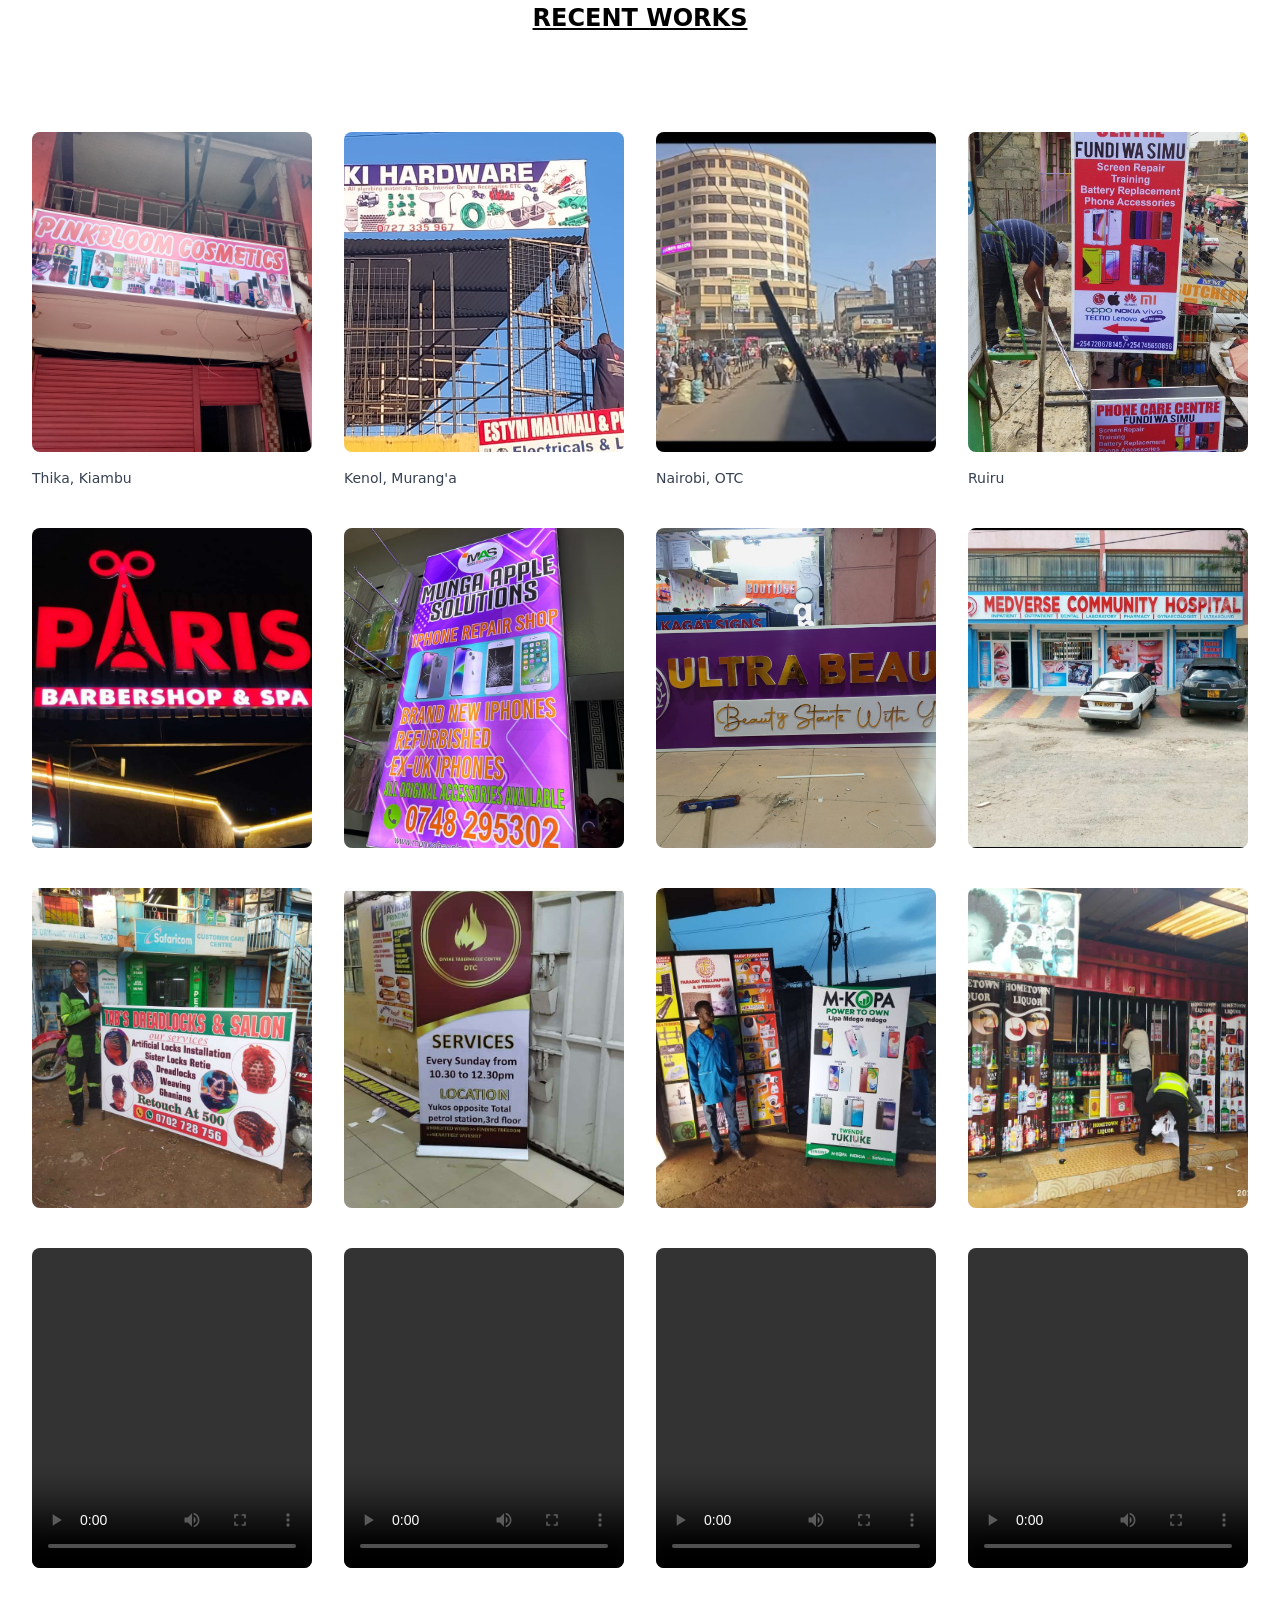
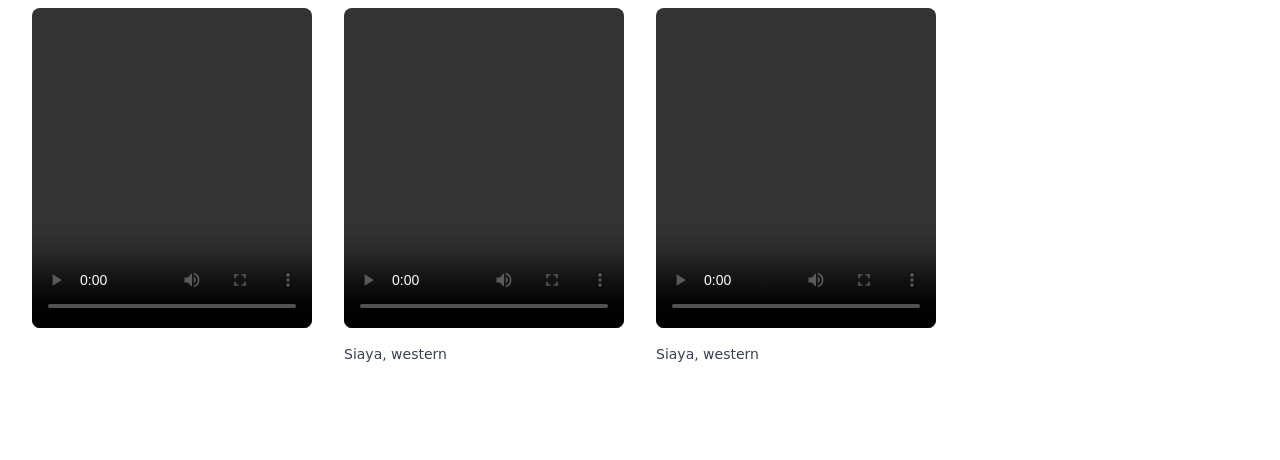
==== templates/recent.html @ c2fc3236 "All commits" ====
<!DOCTYPE html>
<html lang="en">
<head>
    <meta charset="UTF-8">
    <meta name="viewport" content="width=device-width, initial-scale=1.0">
    <title>Services</title>
    <link rel="stylesheet" href="src/output.css">
    <link rel="icon" href="faraday/logoo.jpg" type="image/x-icon">
    <!-- SEO Meta Tags -->
  <meta name="description" content="At Faraday Technologies ,Electrical Systems, Security Systems and Solar Systems company are well fixed.">
  <meta name="keywords" content="Faraday Technologies, wallpapers & Interiors, CCTV, reliable electrical company, electrical solutions">
  <meta name="author" content="Faraday Technologies">

  <!-- Open Graph Meta Tags -->
  <meta property="og:site_name" content="Faraday Technologies"/>
  <meta property="og:url" content="https://www.faradaytechnologies.co.ke"/>
  <meta property="og:title" content="Welcome to Faraday Technologies"/>
  <meta property= "og:site_name" content="Electrical | Security | Wallpapers and Interiors"/>
  <meta property="og:type" content="website">
  <meta property="og:description" content="At Faraday Technologies ,Electrical Systems, Security Systems and Solar Systems company are well fixed."/>
  <meta property="og:image" content="https://www.faradaytechnologies.co.ke/faraday/logoo.jpg">
  <meta property="og:image:secure_url" content="https://www.faradaytechnologies.co.ke/faraday/logoo.jpg"/>

  <!-- Twitter Meta Tags -->
  <meta name="twitter:card" content="summary_large_image"/>
  <meta name="twitter:site" content="@faradaytech"/>
  <meta name="twitter:title" content="Welcome to Faraday Technologies"/>
  <meta name="twitter:description" content="Faraday Technologies offers top-notch electrical solutions across the country. Contact us for reliable and efficient electrical services."/>
  <meta name="twitter:image" content="https://www.faradaytechnologies.co.ke/faraday/logoo.jpg"/>
</head>
<body>

    <h1 style="text-align: center; font-size: 24px; font-weight: bold; text-transform: uppercase; text-decoration: underline;">Recent Works</h1>
    <section id="recent">
      <div class="bg-white">
        <div class="mx-auto max-w-2xl px-4 py-16 sm:px-6 sm:py-24 lg:max-w-7xl lg:px-8">
          <h2 class="sr-only">Products</h2>
         
      
          <div class="grid grid-cols-1 gap-x-6 gap-y-10 sm:grid-cols-2 lg:grid-cols-3 xl:grid-cols-4 xl:gap-x-8">
            <a href="#" class="group">
              <div class="aspect-h-1 aspect-w-1 w-full overflow-hidden rounded-lg bg-gray-200 xl:aspect-h-8 xl:aspect-w-7">
                <img src="faraday/thika.jpg" alt="Tall slender porcelain bottle with natural clay textured body and cork stopper." class="h-full w-full object-cover object-center group-hover:opacity-75">
              </div>
              <h3 class="mt-4 text-sm text-gray-700">Thika, Kiambu</h3>
            </a>
            <a href="#" class="group">
                <div class="aspect-h-1 aspect-w-1 w-full overflow-hidden rounded-lg bg-gray-200 xl:aspect-h-8 xl:aspect-w-7">
                  <img src="faraday/neki.jpg" alt="Tall slender porcelain bottle with natural clay textured body and cork stopper." class="h-full w-full object-cover object-center group-hover:opacity-75">
                </div>
                <h3 class="mt-4 text-sm text-gray-700">Kenol, Murang'a</h3>
              </a>
              <a href="#" class="group">
                <div class="aspect-h-1 aspect-w-1 w-full overflow-hidden rounded-lg bg-gray-200 xl:aspect-h-8 xl:aspect-w-7">
                  <img src="faraday/otc.jpg" alt="Tall slender porcelain bottle with natural clay textured body and cork stopper." class="h-full w-full object-cover object-center group-hover:opacity-75">
                </div>
                <h3 class="mt-4 text-sm text-gray-700">Nairobi, OTC</h3>
              </a>
              <a href="#" class="group">
                <div class="aspect-h-1 aspect-w-1 w-full overflow-hidden rounded-lg bg-gray-200 xl:aspect-h-8 xl:aspect-w-7">
                  <img src="faraday/phone care.jpg" alt="Tall slender porcelain bottle with natural clay textured body and cork stopper." class="h-full w-full object-cover object-center group-hover:opacity-75">
                </div>
                <h3 class="mt-4 text-sm text-gray-700">Ruiru</h3>
              </a>
              <a href="#" class="group">
                <div class="aspect-h-1 aspect-w-1 w-full overflow-hidden rounded-lg bg-gray-200 xl:aspect-h-8 xl:aspect-w-7">
                  <img src="faraday/paris.jpg" alt="Tall slender porcelain bottle with natural clay textured body and cork stopper." class="h-full w-full object-cover object-center group-hover:opacity-75">
                </div>
           
              </a>
              <a href="#" class="group">
                <div class="aspect-h-1 aspect-w-1 w-full overflow-hidden rounded-lg bg-gray-200 xl:aspect-h-8 xl:aspect-w-7">
                  <img src="faraday/munga.jpg" alt="Tall slender porcelain bottle with natural clay textured body and cork stopper." class="h-full w-full object-cover object-center group-hover:opacity-75">
                </div>
               
              </a>
              <a href="#" class="group">
                <div class="aspect-h-1 aspect-w-1 w-full overflow-hidden rounded-lg bg-gray-200 xl:aspect-h-8 xl:aspect-w-7">
                  <img src="faraday/ultrabeauty.jpg" alt="Tall slender porcelain bottle with natural clay textured body and cork stopper." class="h-full w-full object-cover object-center group-hover:opacity-75">
                </div>
              
              </a>
              <a href="#" class="group">
                <div class="aspect-h-1 aspect-w-1 w-full overflow-hidden rounded-lg bg-gray-200 xl:aspect-h-8 xl:aspect-w-7">
                  <img src="faraday/medverse.jpg" alt="Tall slender porcelain bottle with natural clay textured body and cork stopper." class="h-full w-full object-cover object-center group-hover:opacity-75">
                </div>
                
              </a>
              <a href="#" class="group">
                <div class="aspect-h-1 aspect-w-1 w-full overflow-hidden rounded-lg bg-gray-200 xl:aspect-h-8 xl:aspect-w-7">
                  <img src="faraday/lightboxc.jpg" alt="Tall slender porcelain bottle with natural clay textured body and cork stopper." class="h-full w-full object-cover object-center group-hover:opacity-75">
                </div>
                
              </a>
              <a href="#" class="group">
                <div class="aspect-h-1 aspect-w-1 w-full overflow-hidden rounded-lg bg-gray-200 xl:aspect-h-8 xl:aspect-w-7">
                  <img src="faraday/slide banner.jpg" alt="Tall slender porcelain bottle with natural clay textured body and cork stopper." class="h-full w-full object-cover object-center group-hover:opacity-75">
                </div>
             
              </a>
              <a href="#" class="group">
                <div class="aspect-h-1 aspect-w-1 w-full overflow-hidden rounded-lg bg-gray-200 xl:aspect-h-8 xl:aspect-w-7">
                  <img src="faraday/mkopa.jpg" alt="Tall slender porcelain bottle with natural clay textured body and cork stopper." class="h-full w-full object-cover object-center group-hover:opacity-75">
                </div>
              
              </a>
              <a href="#" class="group">
                <div class="aspect-h-1 aspect-w-1 w-full overflow-hidden rounded-lg bg-gray-200 xl:aspect-h-8 xl:aspect-w-7">
                  <img src="faraday/liquor signs.jpg" alt="Tall slender porcelain bottle with natural clay textured body and cork stopper." class="h-full w-full object-cover object-center group-hover:opacity-75">
                </div>
              </a>
              <a href="#" class="group">
                <div class="aspect-h-1 aspect-w-1 w-full overflow-hidden rounded-lg bg-gray-200 xl:aspect-h-8 xl:aspect-w-7">
                  <video controls class="h-full w-full object-cover object-center group-hover:opacity-75">
                    <source src="faraday/vid1.mp4" type="video/mp4">
                    Your browser does not support the video tag.
                  </video>
                </div>
              </a>
              <a href="#" class="group">
                <div class="aspect-h-1 aspect-w-1 w-full overflow-hidden rounded-lg bg-gray-200 xl:aspect-h-8 xl:aspect-w-7">
                  <video controls class="h-full w-full object-cover object-center group-hover:opacity-75">
                    <source src="faraday/vid3.mp4" type="video/mp4">
                    Your browser does not support the video tag.
                  </video>
                </div>
              </a>
              <a href="#" class="group">
                <div class="aspect-h-1 aspect-w-1 w-full overflow-hidden rounded-lg bg-gray-200 xl:aspect-h-8 xl:aspect-w-7">
                  <video controls class="h-full w-full object-cover object-center group-hover:opacity-75">
                    <source src="faraday/vid4.mp4" type="video/mp4">
                    Your browser does not support the video tag.
                  </video>
                </div>
              </a>
              <a href="#" class="group">
                <div class="aspect-h-1 aspect-w-1 w-full overflow-hidden rounded-lg bg-gray-200 xl:aspect-h-8 xl:aspect-w-7">
                  <video controls class="h-full w-full object-cover object-center group-hover:opacity-75">
                    <source src="faraday/vid6.mp4" type="video/mp4">
                    Your browser does not support the video tag.
                  </video>
                </div>
              </a>
              <a href="#" class="group">
                <div class="aspect-h-1 aspect-w-1 w-full overflow-hidden rounded-lg bg-gray-200 xl:aspect-h-8 xl:aspect-w-7">
                  <video controls class="h-full w-full object-cover object-center group-hover:opacity-75">
                    <source src="faraday/siayavid7.mp4" type="video/mp4">
                    Your browser does not support the video tag.
                  </video>
                </div>
              </a>
              <a href="#" class="group">
                <div class="aspect-h-1 aspect-w-1 w-full overflow-hidden rounded-lg bg-gray-200 xl:aspect-h-8 xl:aspect-w-7">
                  <video controls class="h-full w-full object-cover object-center group-hover:opacity-75">
                    <source src="faraday/siayavid.mp4" type="video/mp4">
                    Your browser does not support the video tag.
                  </video>
                </div>
                <h3 class="mt-4 text-sm text-gray-700">Siaya, western</h3>
              </a>
              <a href="#" class="group">
                <div class="aspect-h-1 aspect-w-1 w-full overflow-hidden rounded-lg bg-gray-200 xl:aspect-h-8 xl:aspect-w-7">
                  <video controls class="h-full w-full object-cover object-center group-hover:opacity-75">
                    <source src="faraday/bricksvid.mp4" type="video/mp4">
                    Your browser does not support the video tag.
                  </video>
                </div>
                <h3 class="mt-4 text-sm text-gray-700">Siaya, western</h3>
              </a>
              
          </div>
        </div>
      </div>
          </section>

</body>
</html>
---- templates/src/output.css ----
/*
! tailwindcss v3.4.4 | MIT License | https://tailwindcss.com
*/

/*
1. Prevent padding and border from affecting element width. (https://github.com/mozdevs/cssremedy/issues/4)
2. Allow adding a border to an element by just adding a border-width. (https://github.com/tailwindcss/tailwindcss/pull/116)
*/

*,
::before,
::after {
  box-sizing: border-box;
  /* 1 */
  border-width: 0;
  /* 2 */
  border-style: solid;
  /* 2 */
  border-color: #e5e7eb;
  /* 2 */
}

::before,
::after {
  --tw-content: '';
}

/*
1. Use a consistent sensible line-height in all browsers.
2. Prevent adjustments of font size after orientation changes in iOS.
3. Use a more readable tab size.
4. Use the user's configured `sans` font-family by default.
5. Use the user's configured `sans` font-feature-settings by default.
6. Use the user's configured `sans` font-variation-settings by default.
7. Disable tap highlights on iOS
*/

html,
:host {
  line-height: 1.5;
  /* 1 */
  -webkit-text-size-adjust: 100%;
  /* 2 */
  -moz-tab-size: 4;
  /* 3 */
  -o-tab-size: 4;
     tab-size: 4;
  /* 3 */
  font-family: ui-sans-serif, system-ui, sans-serif, "Apple Color Emoji", "Segoe UI Emoji", "Segoe UI Symbol", "Noto Color Emoji";
  /* 4 */
  font-feature-settings: normal;
  /* 5 */
  font-variation-settings: normal;
  /* 6 */
  -webkit-tap-highlight-color: transparent;
  /* 7 */
}

/*
1. Remove the margin in all browsers.
2. Inherit line-height from `html` so users can set them as a class directly on the `html` element.
*/

body {
  margin: 0;
  /* 1 */
  line-height: inherit;
  /* 2 */
}

/*
1. Add the correct height in Firefox.
2. Correct the inheritance of border color in Firefox. (https://bugzilla.mozilla.org/show_bug.cgi?id=190655)
3. Ensure horizontal rules are visible by default.
*/

hr {
  height: 0;
  /* 1 */
  color: inherit;
  /* 2 */
  border-top-width: 1px;
  /* 3 */
}

/*
Add the correct text decoration in Chrome, Edge, and Safari.
*/

abbr:where([title]) {
  -webkit-text-decoration: underline dotted;
          text-decoration: underline dotted;
}

/*
Remove the default font size and weight for headings.
*/

h1,
h2,
h3,
h4,
h5,
h6 {
  font-size: inherit;
  font-weight: inherit;
}

/*
Reset links to optimize for opt-in styling instead of opt-out.
*/

a {
  color: inherit;
  text-decoration: inherit;
}

/*
Add the correct font weight in Edge and Safari.
*/

b,
strong {
  font-weight: bolder;
}

/*
1. Use the user's configured `mono` font-family by default.
2. Use the user's configured `mono` font-feature-settings by default.
3. Use the user's configured `mono` font-variation-settings by default.
4. Correct the odd `em` font sizing in all browsers.
*/

code,
kbd,
samp,
pre {
  font-family: ui-monospace, SFMono-Regular, Menlo, Monaco, Consolas, "Liberation Mono", "Courier New", monospace;
  /* 1 */
  font-feature-settings: normal;
  /* 2 */
  font-variation-settings: normal;
  /* 3 */
  font-size: 1em;
  /* 4 */
}

/*
Add the correct font size in all browsers.
*/

small {
  font-size: 80%;
}

/*
Prevent `sub` and `sup` elements from affecting the line height in all browsers.
*/

sub,
sup {
  font-size: 75%;
  line-height: 0;
  position: relative;
  vertical-align: baseline;
}

sub {
  bottom: -0.25em;
}

sup {
  top: -0.5em;
}

/*
1. Remove text indentation from table contents in Chrome and Safari. (https://bugs.chromium.org/p/chromium/issues/detail?id=999088, https://bugs.webkit.org/show_bug.cgi?id=201297)
2. Correct table border color inheritance in all Chrome and Safari. (https://bugs.chromium.org/p/chromium/issues/detail?id=935729, https://bugs.webkit.org/show_bug.cgi?id=195016)
3. Remove gaps between table borders by default.
*/

table {
  text-indent: 0;
  /* 1 */
  border-color: inherit;
  /* 2 */
  border-collapse: collapse;
  /* 3 */
}

/*
1. Change the font styles in all browsers.
2. Remove the margin in Firefox and Safari.
3. Remove default padding in all browsers.
*/

button,
input,
optgroup,
select,
textarea {
  font-family: inherit;
  /* 1 */
  font-feature-settings: inherit;
  /* 1 */
  font-variation-settings: inherit;
  /* 1 */
  font-size: 100%;
  /* 1 */
  font-weight: inherit;
  /* 1 */
  line-height: inherit;
  /* 1 */
  letter-spacing: inherit;
  /* 1 */
  color: inherit;
  /* 1 */
  margin: 0;
  /* 2 */
  padding: 0;
  /* 3 */
}

/*
Remove the inheritance of text transform in Edge and Firefox.
*/

button,
select {
  text-transform: none;
}

/*
1. Correct the inability to style clickable types in iOS and Safari.
2. Remove default button styles.
*/

button,
input:where([type='button']),
input:where([type='reset']),
input:where([type='submit']) {
  -webkit-appearance: button;
  /* 1 */
  background-color: transparent;
  /* 2 */
  background-image: none;
  /* 2 */
}

/*
Use the modern Firefox focus style for all focusable elements.
*/

:-moz-focusring {
  outline: auto;
}

/*
Remove the additional `:invalid` styles in Firefox. (https://github.com/mozilla/gecko-dev/blob/2f9eacd9d3d995c937b4251a5557d95d494c9be1/layout/style/res/forms.css#L728-L737)
*/

:-moz-ui-invalid {
  box-shadow: none;
}

/*
Add the correct vertical alignment in Chrome and Firefox.
*/

progress {
  vertical-align: baseline;
}

/*
Correct the cursor style of increment and decrement buttons in Safari.
*/

::-webkit-inner-spin-button,
::-webkit-outer-spin-button {
  height: auto;
}

/*
1. Correct the odd appearance in Chrome and Safari.
2. Correct the outline style in Safari.
*/

[type='search'] {
  -webkit-appearance: textfield;
  /* 1 */
  outline-offset: -2px;
  /* 2 */
}

/*
Remove the inner padding in Chrome and Safari on macOS.
*/

::-webkit-search-decoration {
  -webkit-appearance: none;
}

/*
1. Correct the inability to style clickable types in iOS and Safari.
2. Change font properties to `inherit` in Safari.
*/

::-webkit-file-upload-button {
  -webkit-appearance: button;
  /* 1 */
  font: inherit;
  /* 2 */
}

/*
Add the correct display in Chrome and Safari.
*/

summary {
  display: list-item;
}

/*
Removes the default spacing and border for appropriate elements.
*/

blockquote,
dl,
dd,
h1,
h2,
h3,
h4,
h5,
h6,
hr,
figure,
p,
pre {
  margin: 0;
}

fieldset {
  margin: 0;
  padding: 0;
}

legend {
  padding: 0;
}

ol,
ul,
menu {
  list-style: none;
  margin: 0;
  padding: 0;
}

/*
Reset default styling for dialogs.
*/

dialog {
  padding: 0;
}

/*
Prevent resizing textareas horizontally by default.
*/

textarea {
  resize: vertical;
}

/*
1. Reset the default placeholder opacity in Firefox. (https://github.com/tailwindlabs/tailwindcss/issues/3300)
2. Set the default placeholder color to the user's configured gray 400 color.
*/

input::-moz-placeholder, textarea::-moz-placeholder {
  opacity: 1;
  /* 1 */
  color: #9ca3af;
  /* 2 */
}

input::placeholder,
textarea::placeholder {
  opacity: 1;
  /* 1 */
  color: #9ca3af;
  /* 2 */
}

/*
Set the default cursor for buttons.
*/

button,
[role="button"] {
  cursor: pointer;
}

/*
Make sure disabled buttons don't get the pointer cursor.
*/

:disabled {
  cursor: default;
}

/*
1. Make replaced elements `display: block` by default. (https://github.com/mozdevs/cssremedy/issues/14)
2. Add `vertical-align: middle` to align replaced elements more sensibly by default. (https://github.com/jensimmons/cssremedy/issues/14#issuecomment-634934210)
   This can trigger a poorly considered lint error in some tools but is included by design.
*/

img,
svg,
video,
canvas,
audio,
iframe,
embed,
object {
  display: block;
  /* 1 */
  vertical-align: middle;
  /* 2 */
}

/*
Constrain images and videos to the parent width and preserve their intrinsic aspect ratio. (https://github.com/mozdevs/cssremedy/issues/14)
*/

img,
video {
  max-width: 100%;
  height: auto;
}

/* Make elements with the HTML hidden attribute stay hidden by default */

[hidden] {
  display: none;
}

*, ::before, ::after {
  --tw-border-spacing-x: 0;
  --tw-border-spacing-y: 0;
  --tw-translate-x: 0;
  --tw-translate-y: 0;
  --tw-rotate: 0;
  --tw-skew-x: 0;
  --tw-skew-y: 0;
  --tw-scale-x: 1;
  --tw-scale-y: 1;
  --tw-pan-x:  ;
  --tw-pan-y:  ;
  --tw-pinch-zoom:  ;
  --tw-scroll-snap-strictness: proximity;
  --tw-gradient-from-position:  ;
  --tw-gradient-via-position:  ;
  --tw-gradient-to-position:  ;
  --tw-ordinal:  ;
  --tw-slashed-zero:  ;
  --tw-numeric-figure:  ;
  --tw-numeric-spacing:  ;
  --tw-numeric-fraction:  ;
  --tw-ring-inset:  ;
  --tw-ring-offset-width: 0px;
  --tw-ring-offset-color: #fff;
  --tw-ring-color: rgb(59 130 246 / 0.5);
  --tw-ring-offset-shadow: 0 0 #0000;
  --tw-ring-shadow: 0 0 #0000;
  --tw-shadow: 0 0 #0000;
  --tw-shadow-colored: 0 0 #0000;
  --tw-blur:  ;
  --tw-brightness:  ;
  --tw-contrast:  ;
  --tw-grayscale:  ;
  --tw-hue-rotate:  ;
  --tw-invert:  ;
  --tw-saturate:  ;
  --tw-sepia:  ;
  --tw-drop-shadow:  ;
  --tw-backdrop-blur:  ;
  --tw-backdrop-brightness:  ;
  --tw-backdrop-contrast:  ;
  --tw-backdrop-grayscale:  ;
  --tw-backdrop-hue-rotate:  ;
  --tw-backdrop-invert:  ;
  --tw-backdrop-opacity:  ;
  --tw-backdrop-saturate:  ;
  --tw-backdrop-sepia:  ;
  --tw-contain-size:  ;
  --tw-contain-layout:  ;
  --tw-contain-paint:  ;
  --tw-contain-style:  ;
}

::backdrop {
  --tw-border-spacing-x: 0;
  --tw-border-spacing-y: 0;
  --tw-translate-x: 0;
  --tw-translate-y: 0;
  --tw-rotate: 0;
  --tw-skew-x: 0;
  --tw-skew-y: 0;
  --tw-scale-x: 1;
  --tw-scale-y: 1;
  --tw-pan-x:  ;
  --tw-pan-y:  ;
  --tw-pinch-zoom:  ;
  --tw-scroll-snap-strictness: proximity;
  --tw-gradient-from-position:  ;
  --tw-gradient-via-position:  ;
  --tw-gradient-to-position:  ;
  --tw-ordinal:  ;
  --tw-slashed-zero:  ;
  --tw-numeric-figure:  ;
  --tw-numeric-spacing:  ;
  --tw-numeric-fraction:  ;
  --tw-ring-inset:  ;
  --tw-ring-offset-width: 0px;
  --tw-ring-offset-color: #fff;
  --tw-ring-color: rgb(59 130 246 / 0.5);
  --tw-ring-offset-shadow: 0 0 #0000;
  --tw-ring-shadow: 0 0 #0000;
  --tw-shadow: 0 0 #0000;
  --tw-shadow-colored: 0 0 #0000;
  --tw-blur:  ;
  --tw-brightness:  ;
  --tw-contrast:  ;
  --tw-grayscale:  ;
  --tw-hue-rotate:  ;
  --tw-invert:  ;
  --tw-saturate:  ;
  --tw-sepia:  ;
  --tw-drop-shadow:  ;
  --tw-backdrop-blur:  ;
  --tw-backdrop-brightness:  ;
  --tw-backdrop-contrast:  ;
  --tw-backdrop-grayscale:  ;
  --tw-backdrop-hue-rotate:  ;
  --tw-backdrop-invert:  ;
  --tw-backdrop-opacity:  ;
  --tw-backdrop-saturate:  ;
  --tw-backdrop-sepia:  ;
  --tw-contain-size:  ;
  --tw-contain-layout:  ;
  --tw-contain-paint:  ;
  --tw-contain-style:  ;
}

.aspect-h-1 {
  --tw-aspect-h: 1;
}

.aspect-w-1 {
  position: relative;
  padding-bottom: calc(var(--tw-aspect-h) / var(--tw-aspect-w) * 100%);
  --tw-aspect-w: 1;
}

.aspect-w-1 > * {
  position: absolute;
  height: 100%;
  width: 100%;
  top: 0;
  right: 0;
  bottom: 0;
  left: 0;
}

.sr-only {
  position: absolute;
  width: 1px;
  height: 1px;
  padding: 0;
  margin: -1px;
  overflow: hidden;
  clip: rect(0, 0, 0, 0);
  white-space: nowrap;
  border-width: 0;
}

.static {
  position: static;
}

.absolute {
  position: absolute;
}

.relative {
  position: relative;
}

.inset-0 {
  inset: 0px;
}

.order-first {
  order: -9999;
}

.mx-auto {
  margin-left: auto;
  margin-right: auto;
}

.mt-1 {
  margin-top: 0.25rem;
}

.mt-10 {
  margin-top: 2.5rem;
}

.mt-2 {
  margin-top: 0.5rem;
}

.mt-4 {
  margin-top: 1rem;
}

.mt-6 {
  margin-top: 1.5rem;
}

.block {
  display: block;
}

.flex {
  display: flex;
}

.grid {
  display: grid;
}

.h-10 {
  height: 2.5rem;
}

.h-16 {
  height: 4rem;
}

.h-80 {
  height: 20rem;
}

.h-full {
  height: 100%;
}

.min-h-full {
  min-height: 100%;
}

.w-16 {
  width: 4rem;
}

.w-auto {
  width: auto;
}

.w-full {
  width: 100%;
}

.max-w-2xl {
  max-width: 42rem;
}

.max-w-7xl {
  max-width: 80rem;
}

.max-w-xs {
  max-width: 20rem;
}

.grid-cols-1 {
  grid-template-columns: repeat(1, minmax(0, 1fr));
}

.flex-col {
  flex-direction: column;
}

.items-center {
  align-items: center;
}

.justify-center {
  justify-content: center;
}

.gap-x-6 {
  -moz-column-gap: 1.5rem;
       column-gap: 1.5rem;
}

.gap-x-8 {
  -moz-column-gap: 2rem;
       column-gap: 2rem;
}

.gap-y-10 {
  row-gap: 2.5rem;
}

.gap-y-12 {
  row-gap: 3rem;
}

.gap-y-16 {
  row-gap: 4rem;
}

.gap-y-20 {
  row-gap: 5rem;
}

.gap-y-4 {
  row-gap: 1rem;
}

.space-y-12 > :not([hidden]) ~ :not([hidden]) {
  --tw-space-y-reverse: 0;
  margin-top: calc(3rem * calc(1 - var(--tw-space-y-reverse)));
  margin-bottom: calc(3rem * var(--tw-space-y-reverse));
}

.space-y-6 > :not([hidden]) ~ :not([hidden]) {
  --tw-space-y-reverse: 0;
  margin-top: calc(1.5rem * calc(1 - var(--tw-space-y-reverse)));
  margin-bottom: calc(1.5rem * var(--tw-space-y-reverse));
}

.overflow-hidden {
  overflow: hidden;
}

.rounded-full {
  border-radius: 9999px;
}

.rounded-lg {
  border-radius: 0.5rem;
}

.rounded-md {
  border-radius: 0.375rem;
}

.border {
  border-width: 1px;
}

.border-0 {
  border-width: 0px;
}

.bg-gray-100 {
  --tw-bg-opacity: 1;
  background-color: rgb(243 244 246 / var(--tw-bg-opacity));
}

.bg-gray-200 {
  --tw-bg-opacity: 1;
  background-color: rgb(229 231 235 / var(--tw-bg-opacity));
}

.bg-indigo-600 {
  --tw-bg-opacity: 1;
  background-color: rgb(79 70 229 / var(--tw-bg-opacity));
}

.bg-white {
  --tw-bg-opacity: 1;
  background-color: rgb(255 255 255 / var(--tw-bg-opacity));
}

.object-cover {
  -o-object-fit: cover;
     object-fit: cover;
}

.object-center {
  -o-object-position: center;
     object-position: center;
}

.px-3 {
  padding-left: 0.75rem;
  padding-right: 0.75rem;
}

.px-4 {
  padding-left: 1rem;
  padding-right: 1rem;
}

.px-6 {
  padding-left: 1.5rem;
  padding-right: 1.5rem;
}

.py-1 {
  padding-top: 0.25rem;
  padding-bottom: 0.25rem;
}

.py-1\.5 {
  padding-top: 0.375rem;
  padding-bottom: 0.375rem;
}

.py-12 {
  padding-top: 3rem;
  padding-bottom: 3rem;
}

.py-16 {
  padding-top: 4rem;
  padding-bottom: 4rem;
}

.py-24 {
  padding-top: 6rem;
  padding-bottom: 6rem;
}

.text-center {
  text-align: center;
}

.text-2xl {
  font-size: 1.5rem;
  line-height: 2rem;
}

.text-3xl {
  font-size: 1.875rem;
  line-height: 2.25rem;
}

.text-base {
  font-size: 1rem;
  line-height: 1.5rem;
}

.text-lg {
  font-size: 1.125rem;
  line-height: 1.75rem;
}

.text-sm {
  font-size: 0.875rem;
  line-height: 1.25rem;
}

.font-bold {
  font-weight: 700;
}

.font-medium {
  font-weight: 500;
}

.font-semibold {
  font-weight: 600;
}

.uppercase {
  text-transform: uppercase;
}

.leading-6 {
  line-height: 1.5rem;
}

.leading-7 {
  line-height: 1.75rem;
}

.leading-8 {
  line-height: 2rem;
}

.leading-9 {
  line-height: 2.25rem;
}

.tracking-tight {
  letter-spacing: -0.025em;
}

.text-gray-500 {
  --tw-text-opacity: 1;
  color: rgb(107 114 128 / var(--tw-text-opacity));
}

.text-gray-600 {
  --tw-text-opacity: 1;
  color: rgb(75 85 99 / var(--tw-text-opacity));
}

.text-gray-700 {
  --tw-text-opacity: 1;
  color: rgb(55 65 81 / var(--tw-text-opacity));
}

.text-gray-900 {
  --tw-text-opacity: 1;
  color: rgb(17 24 39 / var(--tw-text-opacity));
}

.text-indigo-600 {
  --tw-text-opacity: 1;
  color: rgb(79 70 229 / var(--tw-text-opacity));
}

.text-white {
  --tw-text-opacity: 1;
  color: rgb(255 255 255 / var(--tw-text-opacity));
}

.underline {
  text-decoration-line: underline;
}

.shadow-sm {
  --tw-shadow: 0 1px 2px 0 rgb(0 0 0 / 0.05);
  --tw-shadow-colored: 0 1px 2px 0 var(--tw-shadow-color);
  box-shadow: var(--tw-ring-offset-shadow, 0 0 #0000), var(--tw-ring-shadow, 0 0 #0000), var(--tw-shadow);
}

.ring-1 {
  --tw-ring-offset-shadow: var(--tw-ring-inset) 0 0 0 var(--tw-ring-offset-width) var(--tw-ring-offset-color);
  --tw-ring-shadow: var(--tw-ring-inset) 0 0 0 calc(1px + var(--tw-ring-offset-width)) var(--tw-ring-color);
  box-shadow: var(--tw-ring-offset-shadow), var(--tw-ring-shadow), var(--tw-shadow, 0 0 #0000);
}

.ring-inset {
  --tw-ring-inset: inset;
}

.ring-gray-300 {
  --tw-ring-opacity: 1;
  --tw-ring-color: rgb(209 213 219 / var(--tw-ring-opacity));
}

@media (min-width: 640px) {
  .sm\:aspect-h-1 {
    --tw-aspect-h: 1;
  }

  .sm\:aspect-w-2 {
    position: relative;
    padding-bottom: calc(var(--tw-aspect-h) / var(--tw-aspect-w) * 100%);
    --tw-aspect-w: 2;
  }

  .sm\:aspect-w-2 > * {
    position: absolute;
    height: 100%;
    width: 100%;
    top: 0;
    right: 0;
    bottom: 0;
    left: 0;
  }
}

@media (min-width: 1024px) {
  .lg\:aspect-h-1 {
    --tw-aspect-h: 1;
  }

  .lg\:aspect-w-1 {
    position: relative;
    padding-bottom: calc(var(--tw-aspect-h) / var(--tw-aspect-w) * 100%);
    --tw-aspect-w: 1;
  }

  .lg\:aspect-w-1 > * {
    position: absolute;
    height: 100%;
    width: 100%;
    top: 0;
    right: 0;
    bottom: 0;
    left: 0;
  }
}

@media (min-width: 1280px) {
  .xl\:aspect-h-8 {
    --tw-aspect-h: 8;
  }

  .xl\:aspect-w-7 {
    position: relative;
    padding-bottom: calc(var(--tw-aspect-h) / var(--tw-aspect-w) * 100%);
    --tw-aspect-w: 7;
  }

  .xl\:aspect-w-7 > * {
    position: absolute;
    height: 100%;
    width: 100%;
    top: 0;
    right: 0;
    bottom: 0;
    left: 0;
  }
}

.placeholder\:text-gray-400::-moz-placeholder {
  --tw-text-opacity: 1;
  color: rgb(156 163 175 / var(--tw-text-opacity));
}

.placeholder\:text-gray-400::placeholder {
  --tw-text-opacity: 1;
  color: rgb(156 163 175 / var(--tw-text-opacity));
}

.hover\:bg-indigo-500:hover {
  --tw-bg-opacity: 1;
  background-color: rgb(99 102 241 / var(--tw-bg-opacity));
}

.focus\:ring-2:focus {
  --tw-ring-offset-shadow: var(--tw-ring-inset) 0 0 0 var(--tw-ring-offset-width) var(--tw-ring-offset-color);
  --tw-ring-shadow: var(--tw-ring-inset) 0 0 0 calc(2px + var(--tw-ring-offset-width)) var(--tw-ring-color);
  box-shadow: var(--tw-ring-offset-shadow), var(--tw-ring-shadow), var(--tw-shadow, 0 0 #0000);
}

.focus\:ring-inset:focus {
  --tw-ring-inset: inset;
}

.focus\:ring-indigo-600:focus {
  --tw-ring-opacity: 1;
  --tw-ring-color: rgb(79 70 229 / var(--tw-ring-opacity));
}

.focus-visible\:outline:focus-visible {
  outline-style: solid;
}

.focus-visible\:outline-2:focus-visible {
  outline-width: 2px;
}

.focus-visible\:outline-offset-2:focus-visible {
  outline-offset: 2px;
}

.focus-visible\:outline-indigo-600:focus-visible {
  outline-color: #4f46e5;
}

.group:hover .group-hover\:opacity-75 {
  opacity: 0.75;
}

@media (min-width: 640px) {
  .sm\:mx-auto {
    margin-left: auto;
    margin-right: auto;
  }

  .sm\:h-64 {
    height: 16rem;
  }

  .sm\:w-full {
    width: 100%;
  }

  .sm\:max-w-sm {
    max-width: 24rem;
  }

  .sm\:grid-cols-2 {
    grid-template-columns: repeat(2, minmax(0, 1fr));
  }

  .sm\:gap-y-16 {
    row-gap: 4rem;
  }

  .sm\:px-6 {
    padding-left: 1.5rem;
    padding-right: 1.5rem;
  }

  .sm\:py-24 {
    padding-top: 6rem;
    padding-bottom: 6rem;
  }

  .sm\:py-32 {
    padding-top: 8rem;
    padding-bottom: 8rem;
  }

  .sm\:text-4xl {
    font-size: 2.25rem;
    line-height: 2.5rem;
  }

  .sm\:text-5xl {
    font-size: 3rem;
    line-height: 1;
  }

  .sm\:text-sm {
    font-size: 0.875rem;
    line-height: 1.25rem;
  }

  .sm\:leading-6 {
    line-height: 1.5rem;
  }
}

@media (min-width: 1024px) {
  .lg\:grid {
    display: grid;
  }

  .lg\:max-w-7xl {
    max-width: 80rem;
  }

  .lg\:max-w-none {
    max-width: none;
  }

  .lg\:grid-cols-3 {
    grid-template-columns: repeat(3, minmax(0, 1fr));
  }

  .lg\:gap-x-6 {
    -moz-column-gap: 1.5rem;
         column-gap: 1.5rem;
  }

  .lg\:space-y-0 > :not([hidden]) ~ :not([hidden]) {
    --tw-space-y-reverse: 0;
    margin-top: calc(0px * calc(1 - var(--tw-space-y-reverse)));
    margin-bottom: calc(0px * var(--tw-space-y-reverse));
  }

  .lg\:px-8 {
    padding-left: 2rem;
    padding-right: 2rem;
  }

  .lg\:py-32 {
    padding-top: 8rem;
    padding-bottom: 8rem;
  }
}

@media (min-width: 1280px) {
  .xl\:col-span-2 {
    grid-column: span 2 / span 2;
  }

  .xl\:grid-cols-3 {
    grid-template-columns: repeat(3, minmax(0, 1fr));
  }

  .xl\:grid-cols-4 {
    grid-template-columns: repeat(4, minmax(0, 1fr));
  }

  .xl\:gap-x-8 {
    -moz-column-gap: 2rem;
         column-gap: 2rem;
  }
}
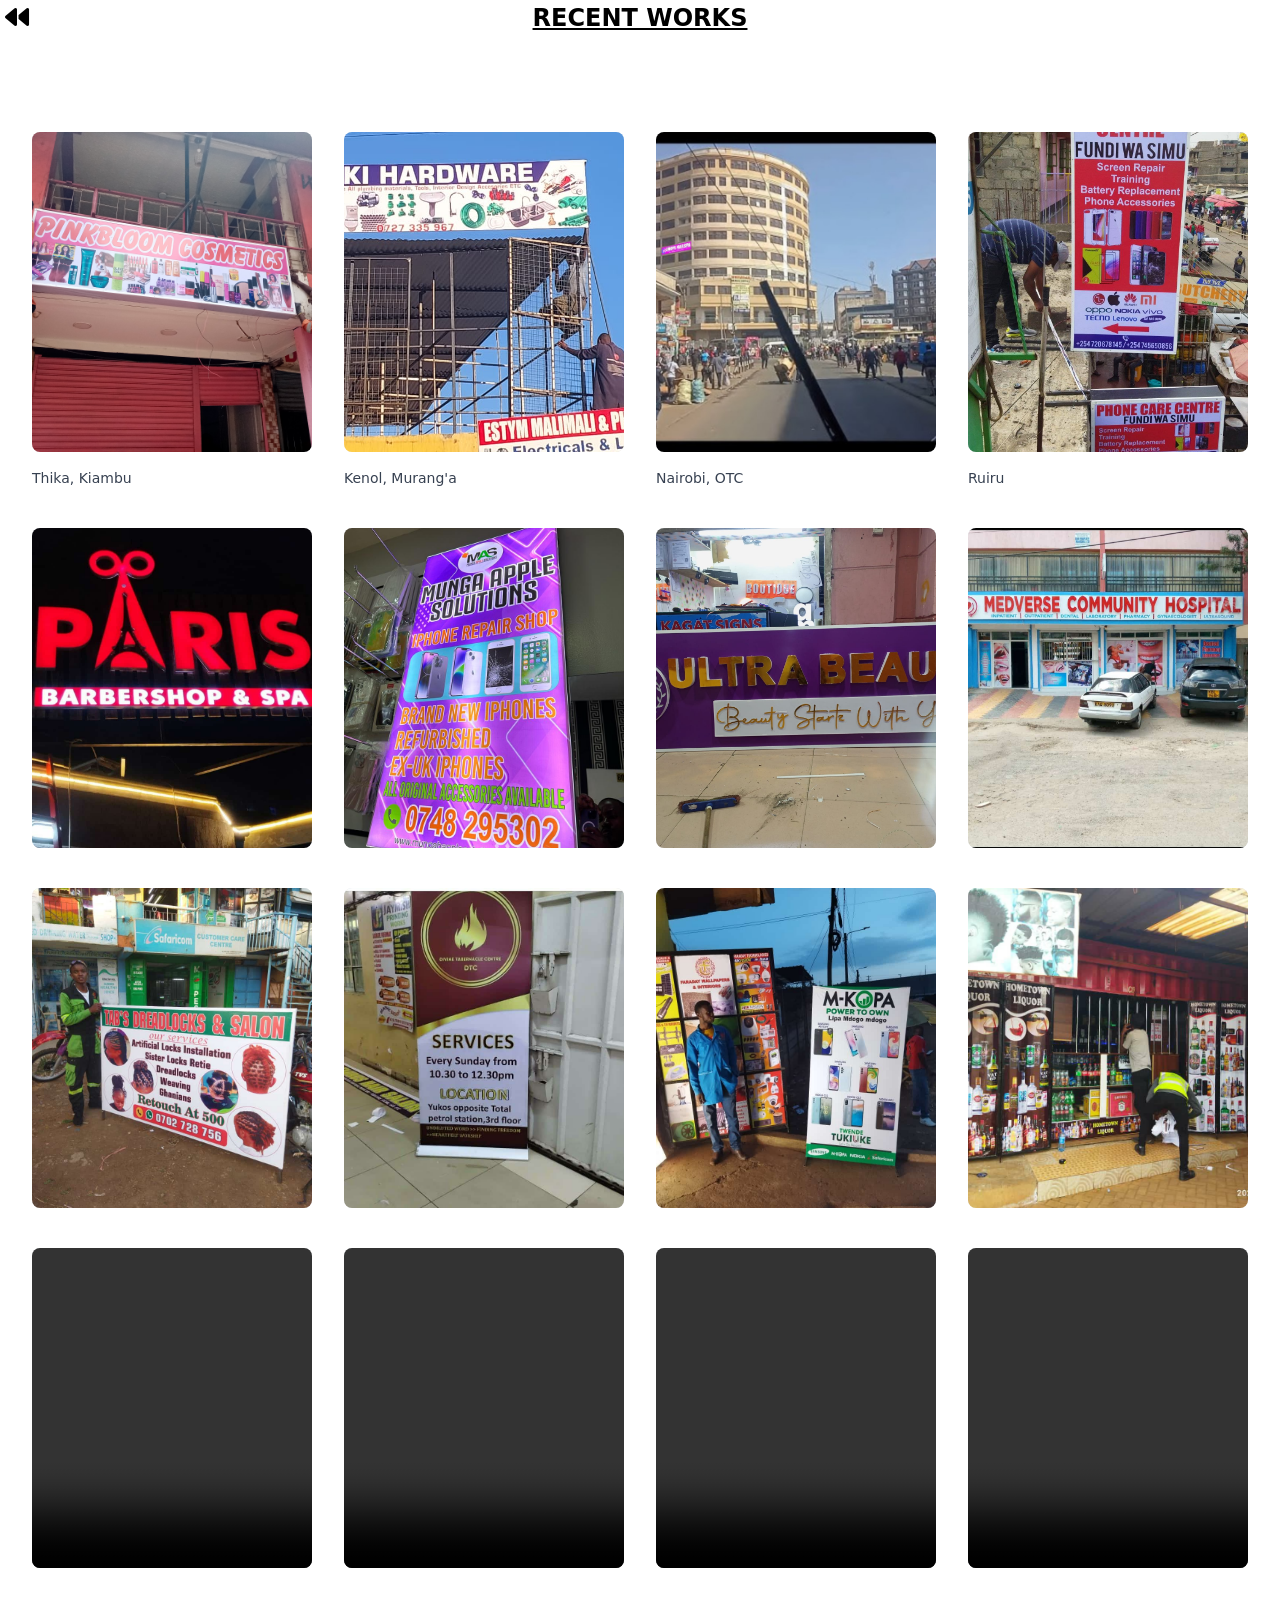
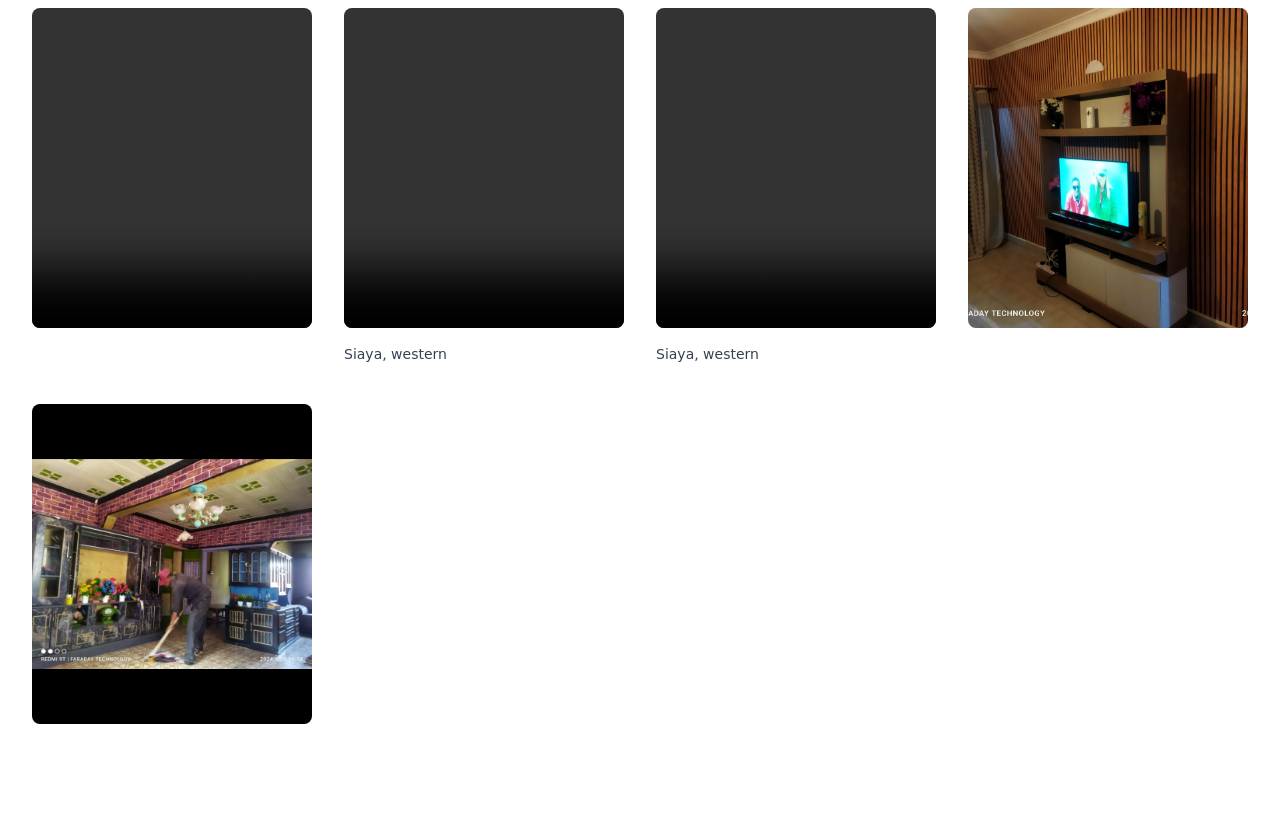
==== commit b233163e: "small changes" ====
--- a/templates/recent.html
+++ b/templates/recent.html
@@ -5,6 +5,7 @@
     <meta name="viewport" content="width=device-width, initial-scale=1.0">
     <title>Services</title>
     <link rel="stylesheet" href="src/output.css">
+    <link rel="stylesheet" href="https://cdnjs.cloudflare.com/ajax/libs/font-awesome/6.6.0/css/all.min.css" integrity="sha512-Kc323vGBEqzTmouAECnVceyQqyqdsSiqLQISBL29aUW4U/M7pSPA/gEUZQqv1cwx4OnYxTxve5UMg5GT6L4JJg==" crossorigin="anonymous" referrerpolicy="no-referrer" />
     <link rel="icon" href="faraday/logoo.jpg" type="image/x-icon">
     <!-- SEO Meta Tags -->
   <meta name="description" content="At Faraday Technologies ,Electrical Systems, Security Systems and Solar Systems company are well fixed.">
@@ -29,6 +30,8 @@
   <meta name="twitter:image" content="https://www.faradaytechnologies.co.ke/faraday/logoo.jpg"/>
 </head>
 <body>
+
+  <div class="back"><a href="index.html"><i class="fa-solid fa-backward"></i></a></div>
 
     <h1 style="text-align: center; font-size: 24px; font-weight: bold; text-transform: uppercase; text-decoration: underline;">Recent Works</h1>
     <section id="recent">
@@ -167,6 +170,16 @@
                 </div>
                 <h3 class="mt-4 text-sm text-gray-700">Siaya, western</h3>
               </a>
+              <a href="#" class="group">
+                <div class="aspect-h-1 aspect-w-1 w-full overflow-hidden rounded-lg bg-gray-200 xl:aspect-h-8 xl:aspect-w-7">
+                  <img src="faraday/kroad.jpg" alt="Tall slender porcelain bottle with natural clay textured body and cork stopper." class="h-full w-full object-cover object-center group-hover:opacity-75">
+                </div>
+              </a>
+              <a href="#" class="group">
+                <div class="aspect-h-1 aspect-w-1 w-full overflow-hidden rounded-lg bg-gray-200 xl:aspect-h-8 xl:aspect-w-7">
+                  <img src="faraday/wallpaperroof.jpg" alt="Tall slender porcelain bottle with natural clay textured body and cork stopper." class="h-full w-full object-cover object-center group-hover:opacity-75">
+                </div>
+              </a>
               
           </div>
         </div>
--- a/templates/src/output.css
+++ b/templates/src/output.css
@@ -122,6 +122,12 @@
 b,
 strong {
   font-weight: bolder;
+}
+
+.back i {
+  font-size: 24px; /* Adjust this value as needed */
+  padding: 5px;
+  position: fixed;
 }
 
 /*
